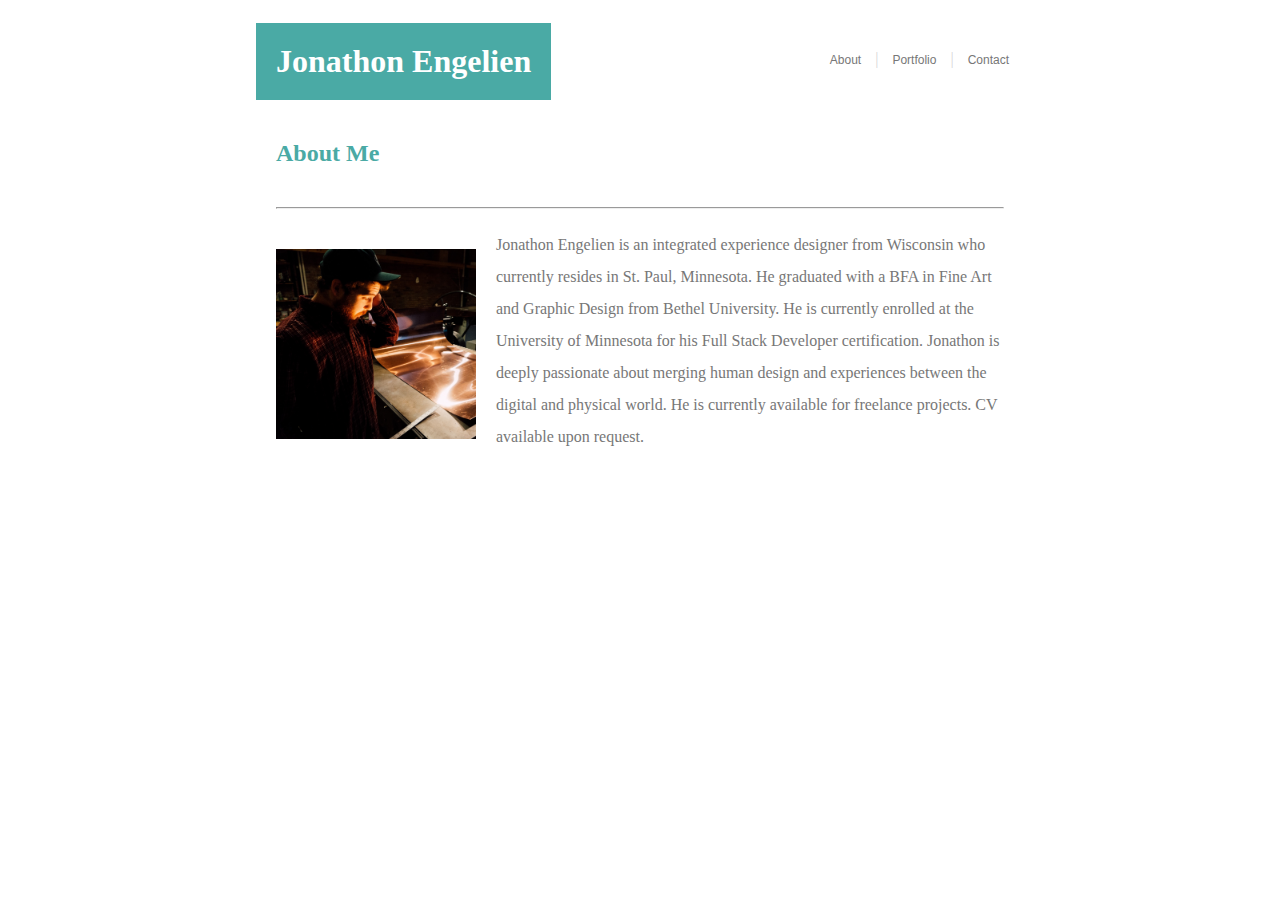
==== index.html @ 37d938b5 "Pulling in index.html and styles.css" ====
<!DOCTYPE html>
<html lang="en">
<head>
    <meta charset="UTF-8">
    <meta name="viewport" content="width=device-width, initial-scale=1.0">
    <meta http-equiv="X-UA-Compatible" content="ie=edge">

    <link href="assets/css/style.css" type ="text/css" rel="stylesheet" />

    <title>Jonathon Engelien Portfolio Site</title>

</head>

<body>
    <!--This is the Header section --> 
    <header>
        <section id="headerBar">
            <h1 id="siteName">Jonathon Engelien</h1>

            <nav>
                <ul>
                    <li><a href="#">About</a></li>
                    <p1>|</p1>
                    <li><a href="#">Portfolio</a></li>
                    <p1>|</p1>
                    <li><a href="#">Contact</a></li>
                </ul>    
            </nav>

        </section>   
    </header>

    <!-- This is the About Me section -->
    <div id="about-me">

        <h2>About Me</h2>

        <hr>

        <div>
            <img id= "bio-photo" src="assets/images/image1.jpg" alt="Picture of Jonathon" style="width: 200px"/>
            <div id="bio-text">
                <p1>
                    Jonathon Engelien is an integrated experience designer from Wisconsin who currently resides in St. Paul, Minnesota.  He graduated with a BFA in Fine Art and Graphic Design from Bethel University.  He is currently enrolled at the University of Minnesota for his Full Stack Developer certification.  Jonathon is deeply passionate about merging human design and experiences between the digital and physical world.  He is currently available for freelance projects. CV available upon request.
                </p1>
            </div>
        </div>
    </div>
</body>
</html>
---- assets/css/style.css ----
body {
    margin: 0;
    background-color: white;
    background: url('https://www.toptal.com/designers/subtlepatterns/patterns/light_honeycomb.png');
    /* background: url ('/../../images/background.png') */
}

/* Header & Nav Bar */

header {
    position: relative;
    height: 100px;
    background: white;
}

#headerBar {
    width: 60%;
    margin: 0 auto;
}

#siteName {
    position: absolute;
    bottom: 0;
    padding: 20px;
    margin: 0;
    background-color: #4aaaa5;
    font-family: 'Georgia', Times, Times New Roman, serif;
    color: white;
}

nav {
    position: relative;
    top: 40px;
    float: right;
}

nav ul {
    margin: 0;
    padding: 10px;
    list-style: none;
}

nav li {
    display: inline-block;
    margin: 0 5px;
    font-family: 'Arial', 'Helvetica Neue', Helvetica, sans-serif;
    font-size: 75%;
}

nav a {
    text-decoration: none;
    color: #777;
}

nav p1 {
    color: #777;
    margin: 0 5px;
    opacity: 0.3;
}

header:after {
    content: '';
    display: table;
    clear: both;
}

/* About Me Section */

#about-me {
    width: 60%;
    height: 100%;
    margin: 20px auto;
    background-color: white;
}

#about-me h2 {
    color: #4aaaa5;
    padding: 20px;
    margin: 0;
}

#about-me hr {
    margin: 20px;
}

#bio-photo {
    float: left;
    margin: 20px;
    padding: 0;
}
#bio-text {
    margin: 20px;
    padding: 0;
}

#bio-text p1 {
    margin-top: 20px;
    color: #777;
    line-height: 2;
}
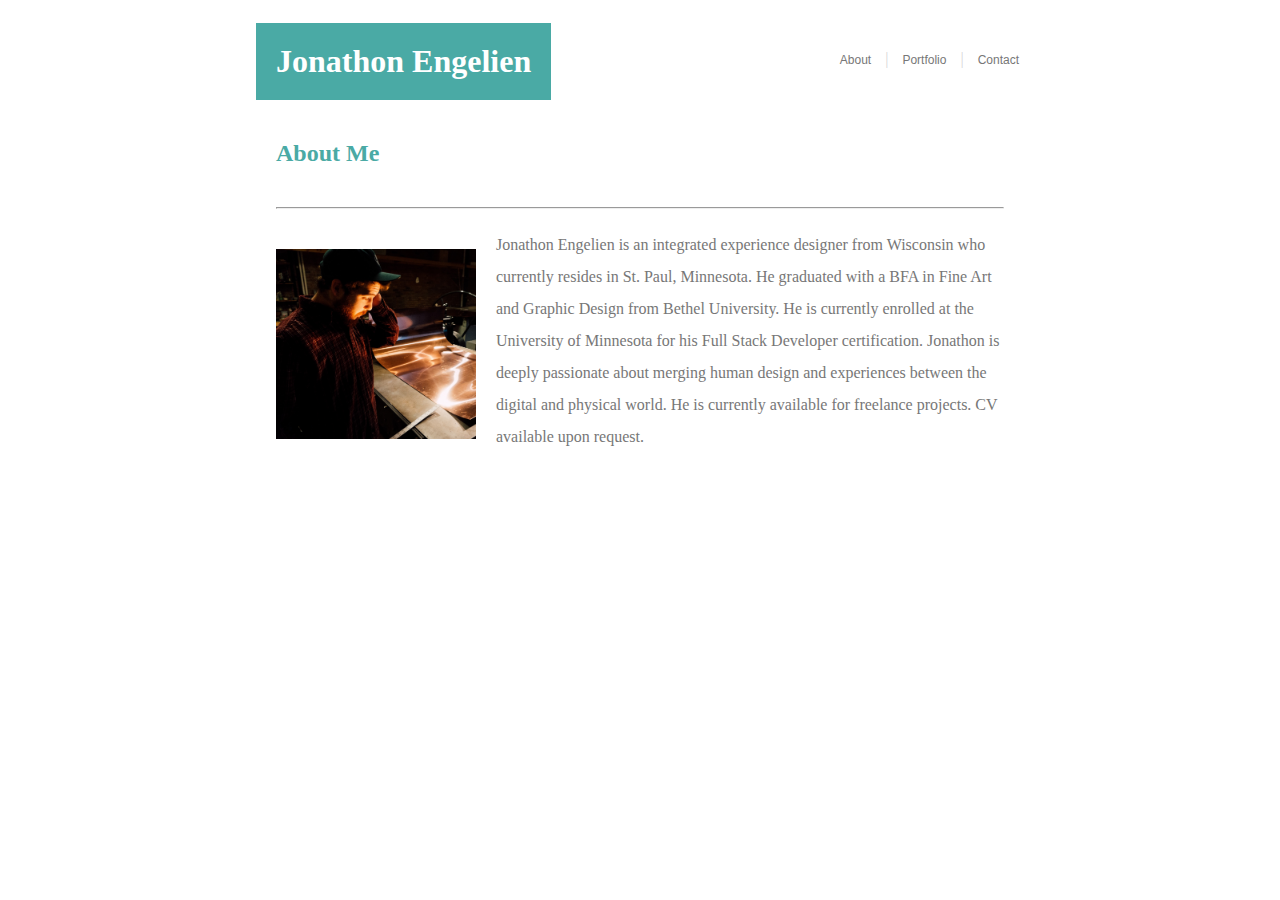
==== commit cb77a6cc: "Upated Repo with completed index.html" ====
--- a/index.html
+++ b/index.html
@@ -31,19 +31,17 @@
     </header>
 
     <!-- This is the About Me section -->
-    <div id="about-me">
+    <div id="container">
 
         <h2>About Me</h2>
 
         <hr>
 
-        <div>
+        <div id="bio">
             <img id= "bio-photo" src="assets/images/image1.jpg" alt="Picture of Jonathon" style="width: 200px"/>
-            <div id="bio-text">
-                <p1>
-                    Jonathon Engelien is an integrated experience designer from Wisconsin who currently resides in St. Paul, Minnesota.  He graduated with a BFA in Fine Art and Graphic Design from Bethel University.  He is currently enrolled at the University of Minnesota for his Full Stack Developer certification.  Jonathon is deeply passionate about merging human design and experiences between the digital and physical world.  He is currently available for freelance projects. CV available upon request.
-                </p1>
-            </div>
+            <p id="bio-text">
+                Jonathon Engelien is an integrated experience designer from Wisconsin who currently resides in St. Paul, Minnesota.  He graduated with a BFA in Fine Art and Graphic Design from Bethel University.  He is currently enrolled at the University of Minnesota for his Full Stack Developer certification.  Jonathon is deeply passionate about merging human design and experiences between the digital and physical world.  He is currently available for freelance projects. CV available upon request.
+            </p>
         </div>
     </div>
 </body>
--- a/assets/css/style.css
+++ b/assets/css/style.css
@@ -15,6 +15,7 @@
 
 #headerBar {
     width: 60%;
+    min-width: 600px;
     margin: 0 auto;
 }
 
@@ -37,6 +38,7 @@
 nav ul {
     margin: 0;
     padding: 10px;
+    padding-right: 0;
     list-style: none;
 }
 
@@ -66,35 +68,32 @@
 
 /* About Me Section */
 
-#about-me {
+#container {
+    position: relative;
     width: 60%;
-    height: 100%;
+    min-width: 600px;
     margin: 20px auto;
     background-color: white;
 }
 
-#about-me h2 {
+#container h2 {
     color: #4aaaa5;
     padding: 20px;
     margin: 0;
 }
 
-#about-me hr {
+#container hr {
     margin: 20px;
 }
 
 #bio-photo {
     float: left;
     margin: 20px;
-    padding: 0;
 }
+
 #bio-text {
     margin: 20px;
     padding: 0;
-}
-
-#bio-text p1 {
-    margin-top: 20px;
     color: #777;
     line-height: 2;
 }
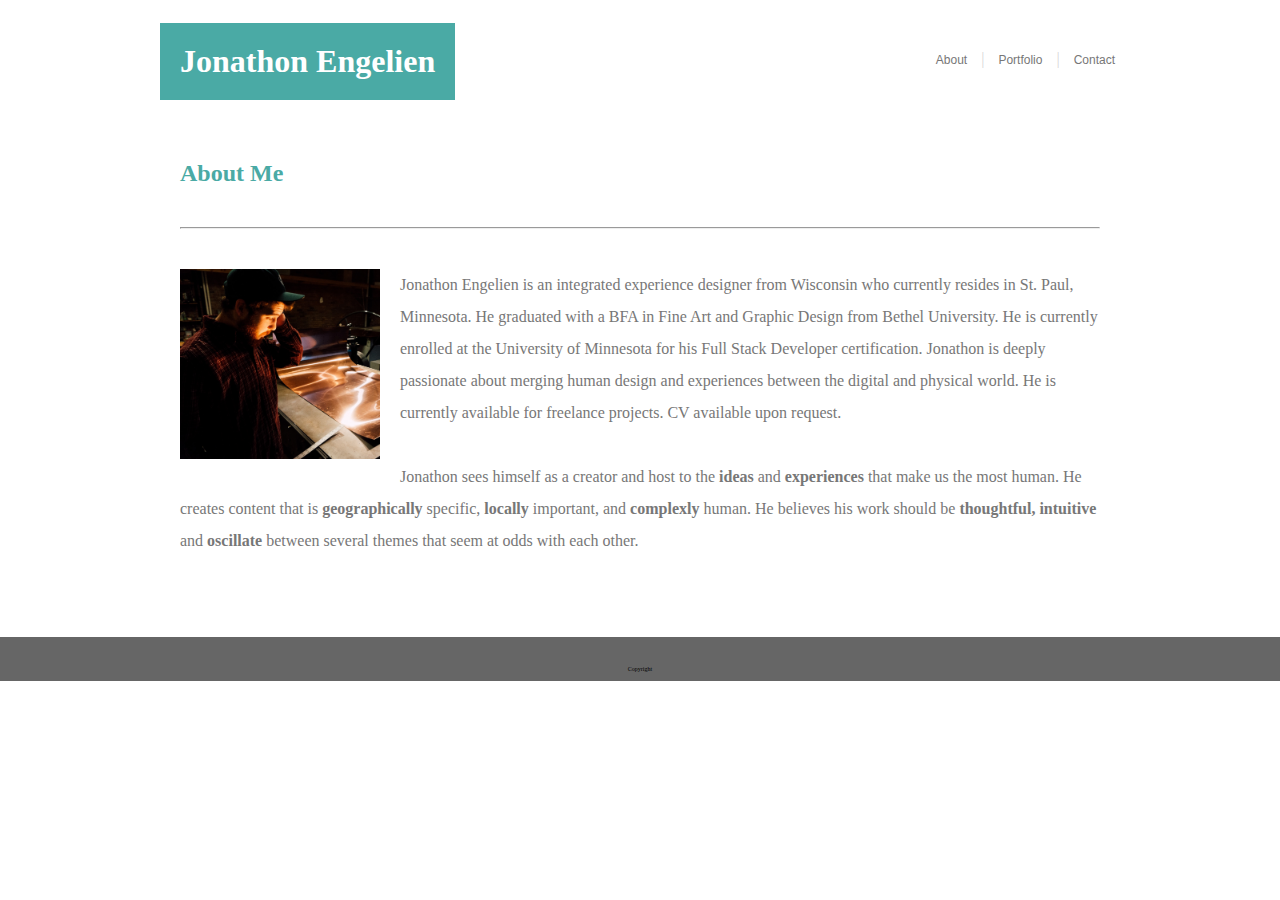
==== commit 03466a54: "Upload for Contact and Portfolio Pages" ====
--- a/index.html
+++ b/index.html
@@ -19,11 +19,11 @@
 
             <nav>
                 <ul>
-                    <li><a href="#">About</a></li>
+                    <li><a href="index.html">About</a></li>
                     <p1>|</p1>
-                    <li><a href="#">Portfolio</a></li>
+                    <li><a href="portfolio.html">Portfolio</a></li>
                     <p1>|</p1>
-                    <li><a href="#">Contact</a></li>
+                    <li><a href="contact.html">Contact</a></li>
                 </ul>    
             </nav>
 
@@ -31,7 +31,8 @@
     </header>
 
     <!-- This is the About Me section -->
-    <div id="container">
+    
+    <div class="container">
 
         <h2>About Me</h2>
 
@@ -41,8 +42,16 @@
             <img id= "bio-photo" src="assets/images/image1.jpg" alt="Picture of Jonathon" style="width: 200px"/>
             <p id="bio-text">
                 Jonathon Engelien is an integrated experience designer from Wisconsin who currently resides in St. Paul, Minnesota.  He graduated with a BFA in Fine Art and Graphic Design from Bethel University.  He is currently enrolled at the University of Minnesota for his Full Stack Developer certification.  Jonathon is deeply passionate about merging human design and experiences between the digital and physical world.  He is currently available for freelance projects. CV available upon request.
+            </br></br>
+                Jonathon sees himself as a creator and host to the <strong>ideas</strong> and <strong>experiences</strong> that make us the most human. He creates content that is <strong>geographically</strong> specific, <strong>locally</strong> important, and <strong>complexly</strong> human. He believes his work should be <strong>thoughtful, intuitive</strong> and <strong>oscillate</strong> between several themes that seem at odds with each other.
             </p>
         </div>
     </div>
+
+    <footer>
+        <p>
+            Copyright
+        </p>
+    </footer>
 </body>
 </html>--- a/assets/css/style.css
+++ b/assets/css/style.css
@@ -1,6 +1,6 @@
 body {
     margin: 0;
-    background-color: white;
+    background-color: #4aaaa5;
     background: url('https://www.toptal.com/designers/subtlepatterns/patterns/light_honeycomb.png');
     /* background: url ('/../../images/background.png') */
 }
@@ -10,11 +10,11 @@
 header {
     position: relative;
     height: 100px;
-    background: white;
+    background: #fff;
 }
 
 #headerBar {
-    width: 60%;
+    width: 960px;
     min-width: 600px;
     margin: 0 auto;
 }
@@ -26,7 +26,7 @@
     margin: 0;
     background-color: #4aaaa5;
     font-family: 'Georgia', Times, Times New Roman, serif;
-    color: white;
+    color: #fff;
 }
 
 nav {
@@ -66,25 +66,34 @@
     clear: both;
 }
 
-/* About Me Section */
+/* Website Containers*/
 
-#container {
-    position: relative;
-    width: 60%;
+.container {
+    width: 960px;
     min-width: 600px;
     margin: 20px auto;
-    background-color: white;
+    padding: 20px 0;
+    background-color: #fff;
+    overflow: hidden;
 }
 
-#container h2 {
-    color: #4aaaa5;
+h2 {
+   color: #4aaaa5;
     padding: 20px;
     margin: 0;
 }
 
-#container hr {
+hr {
     margin: 20px;
 }
+
+.container:after{
+    content: '';
+    display: table;
+    clear: both;
+}
+
+/* About Me Section */
 
 #bio-photo {
     float: left;
@@ -93,8 +102,73 @@
 
 #bio-text {
     margin: 20px;
-    padding: 0;
+    padding: 20px 0;
     color: #777;
     line-height: 2;
 }
 
+/* Contact Page Specifics */
+
+form {
+    position: relative;
+    margin: 20px;
+    padding-right: 20px;
+    font-family: 'Arial', 'Helvetica Neue', Helvetica, sans-serif;
+    color: #777;
+}
+
+input {
+    margin: 20px 0px;
+    width: 100%;
+    padding: 5px;
+}
+
+textarea {
+    margin: 20px 0px;
+    width: 100%;
+    padding: 5px;
+    border-color: #777;
+}
+
+button {
+    padding: 7px 20px;
+    color: #fff;
+    background-color: #4aaaa5;
+    border: none;
+}
+
+/* Portfolio Page Specifics */
+
+.portfolio {
+    margin: 20px 0;
+    position: relative;
+}
+
+.portfolio-images {
+    margin: 20px;
+    position: relative;
+    float: left;    
+}
+
+.portfolio-images p {
+    position: absolute;
+    bottom: 0;
+    padding: 10px 0;
+    background-color: #4aaaa5;
+    width: 300px;
+    font-family: 'Georgia', Times, Times New Roman, serif;
+    text-align: center;
+    color: #fff;
+}
+
+
+/* Foot Specifics */
+footer {
+    position: relative;
+    bottom: 0;
+    padding: 25px 0 5px 0;
+    text-align: center;
+    font-size: 25%;
+    width: 100%;
+    background-color: #666;
+}